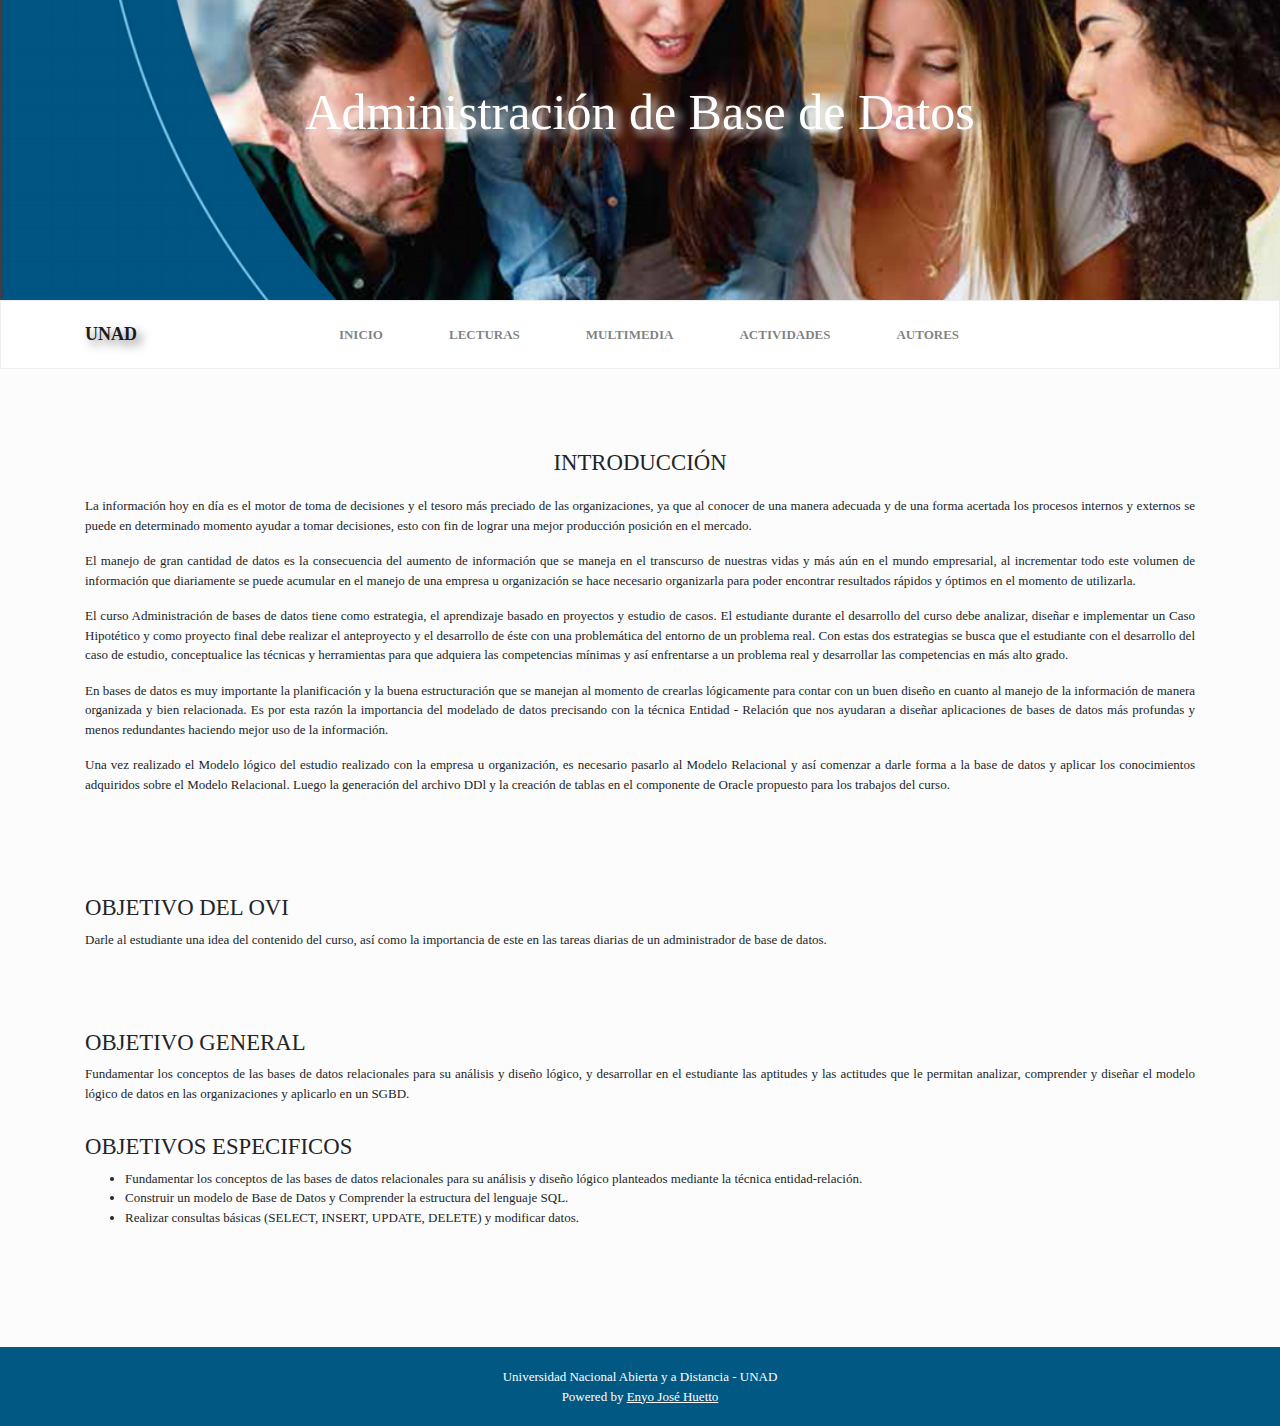
==== index.html @ 43495394 "Add files via upload" ====
<!DOCTYPE html>
<html lang="es">

<head>
    <meta charset="UTF-8">
    <title>Administracion de base de datos</title>
    <link rel="stylesheet" href="css/bootstrap.min.css">
    <link rel="stylesheet" href="css/normalize.css">
    <link rel="stylesheet" href="css/estilos.css">

</head>

<body>
    <header>
        <section class="banner">
            <div class="container">
                <div class="row align-items-center">
                    <div class="banner-content col-lg-12 col-md-12 justify-content-center mt-5">
                        <h1 class="texto_ppal" style="">Administración de Base de Datos</h1>
                    </div>
                </div>
            </div>
        </section>
    </header>

    <div class="navbar navbar-expand-lg navbar-light bg-light">
        <div class="container">
            <a href="index.html" class="navbar-brand logo">UNAD</a>
            <button class="navbar-toggler" type="button" data-toggle="collapse" data-target="#navbarResponsive" aria-controls="navbarResponsive" aria-expanded="false" aria-label="Toggle navigation">
                <span class="navbar-toggler-icon"></span>
            </button>
            <div class="collapse navbar-collapse" id="navbarResponsive">

                <ul class="nav navbar-nav ml-auto">

                </ul>

                <ul class="navbar-nav">
                    <div class="collapse navbar-collapse" id="navbarResponsive">
                        <ul class="navbar-nav">
                            <li class="nav-item">
                                <a class="nav-link" href="index.html">INICIO</a>
                            </li>
                            <li class="nav-item">
                                <a class="nav-link" href="lecturas.html">LECTURAS</a>
                            </li>
                            <li class="nav-item">
                                <a class="nav-link" href="multimedia.html">MULTIMEDIA</a>
                            </li>
                            <li class="nav-item">
                                <a class="nav-link" href="actividades.html">ACTIVIDADES</a>
                            </li>
                            <li class="nav-item">
                                <a class="nav-link" href="autores.html">AUTORES</a>
                            </li>
                        </ul>
                    </div>
                </ul>

                <ul class="nav navbar-nav ml-auto">

                </ul>

            </div>
        </div>
    </div>

    <section style="margin-top: 30px; margin-bottom: 120px">
        <div class="container" style="text-align: justify;">

            <h3 style="margin-top: 80px; margin-bottom: 20px; text-align: center">INTRODUCCIÓN</h3>
            <p>La información hoy en día es el motor de toma de decisiones y el tesoro más preciado de las organizaciones, ya que al conocer de una manera adecuada y de una forma acertada los procesos internos y externos se puede en determinado momento ayudar a tomar decisiones, esto con fin de lograr una mejor producción posición en el mercado. </p>
            <p>El manejo de gran cantidad de datos es la consecuencia del aumento de información que se maneja en el transcurso de nuestras vidas y más aún en el mundo empresarial, al incrementar todo este volumen de información que diariamente se puede acumular en el manejo de una empresa u organización se hace necesario organizarla para poder encontrar resultados rápidos y óptimos en el momento de utilizarla. </p>
            <p>El curso Administración de bases de datos tiene como estrategia, el aprendizaje basado en proyectos y estudio de casos. El estudiante durante el desarrollo del curso debe analizar, diseñar e implementar un Caso Hipotético y como proyecto final debe realizar el anteproyecto y el desarrollo de éste con una problemática del entorno de un problema real. Con estas dos estrategias se busca que el estudiante con el desarrollo del caso de estudio, conceptualice las técnicas y herramientas para que adquiera las competencias mínimas y así enfrentarse a un problema real y desarrollar las competencias en más alto grado. </p>
            <p>En bases de datos es muy importante la planificación y la buena estructuración que se manejan al momento de crearlas lógicamente para contar con un buen diseño en cuanto al manejo de la información de manera organizada y bien relacionada. Es por esta razón la importancia del modelado de datos precisando con la técnica Entidad - Relación que nos ayudaran a diseñar aplicaciones de bases de datos más profundas y menos redundantes haciendo mejor uso de la información.</p>
            <p>Una vez realizado el Modelo lógico del estudio realizado con la empresa u organización, es necesario pasarlo al Modelo Relacional y así comenzar a darle forma a la base de datos y aplicar los conocimientos adquiridos sobre el Modelo Relacional. Luego la generación del archivo DDl y la creación de tablas en el componente de Oracle propuesto para los trabajos del curso.</p>

            <h3 style="margin-top: 100px">OBJETIVO DEL OVI</h3>
            <p style="margin-bottom: 30px;">Darle al estudiante una idea del contenido del curso, así como la importancia de este en las tareas diarias de un administrador de base de datos.</p>
            <h3 style="margin-top: 80px">OBJETIVO GENERAL</h3>
            <p>Fundamentar los conceptos de las bases de datos relacionales para su análisis y diseño lógico, y desarrollar en el estudiante las aptitudes y las actitudes que le permitan analizar, comprender y diseñar el modelo lógico de datos en las organizaciones y aplicarlo en un SGBD.</p>
            <h3 style="margin-top: 30px;">OBJETIVOS ESPECIFICOS</h3>
            <ul>
                <li>Fundamentar los conceptos de las bases de datos relacionales para su análisis y diseño lógico planteados mediante la técnica entidad-relación.</li>
                <li>Construir un modelo de Base de Datos y Comprender la estructura del lenguaje SQL.</li>
                <li>Realizar consultas básicas (SELECT, INSERT, UPDATE, DELETE) y modificar datos.</li>
            </ul>

        </div>
    </section>

    <footer>
        Universidad Nacional Abierta y a Distancia - UNAD <br>Powered by <a href="https://zonadesistemas.com" target="_blank" style="color: #fff; text-decoration: underline">Enyo José Huetto</a>
    </footer>
    <script src="js/jquery-3.2.1.min.js"></script>
    <script src="https://cdnjs.cloudflare.com/ajax/libs/popper.js/1.12.9/umd/popper.min.js" integrity="sha384-ApNbgh9B+Y1QKtv3Rn7W3mgPxhU9K/ScQsAP7hUibX39j7fakFPskvXusvfa0b4Q" crossorigin="anonymous"></script>
    <script src="js/bootstrap.min.js"></script>
</body>

</html>
---- css/estilos.css ----
body{
    font-family: "verdana";
}

.banner {
    background: url(../imgs/Portafolio.png) center;
    background-size: cover;
    max-height: 300px !important;
    height: 300px !important;
}

.texto_ppal{
    color: #fff;
    font-size: 50px;
    text-shadow: 5px 5px 10px white;
    width: 100%;
    text-align: center;
}

.caja_lecturas {
    background: #005883;
    color: #fff;
    padding: 60px 30px;
    border-radius: 5px;
    -webkit-transition: all 0.3s ease 0s;
    -moz-transition: all 0.3s ease 0s;
    -o-transition: all 0.3s ease 0s;
    transition: all 0.3s ease 0s;
    text-align: center;
    box-shadow: 0 8px 12px rgba(0, 0, 0, 0.5);
    height: 200px;
    cursor: pointer;
}

.caja_lecturas a{
    color: #fff;
    text-decoration: none;
}

.nav-item {
    margin-right: 50px;
    font-weight: 700;
}

.logo{
    font-size: 18px;
    font-weight: 600;
    text-shadow: 5px 5px 10px rgba(0,0,0,.5);
}

footer{
    text-align: center;
    background: #005883;
    color: #fff;
    margin-top: 120px;
    padding: 20px;
}
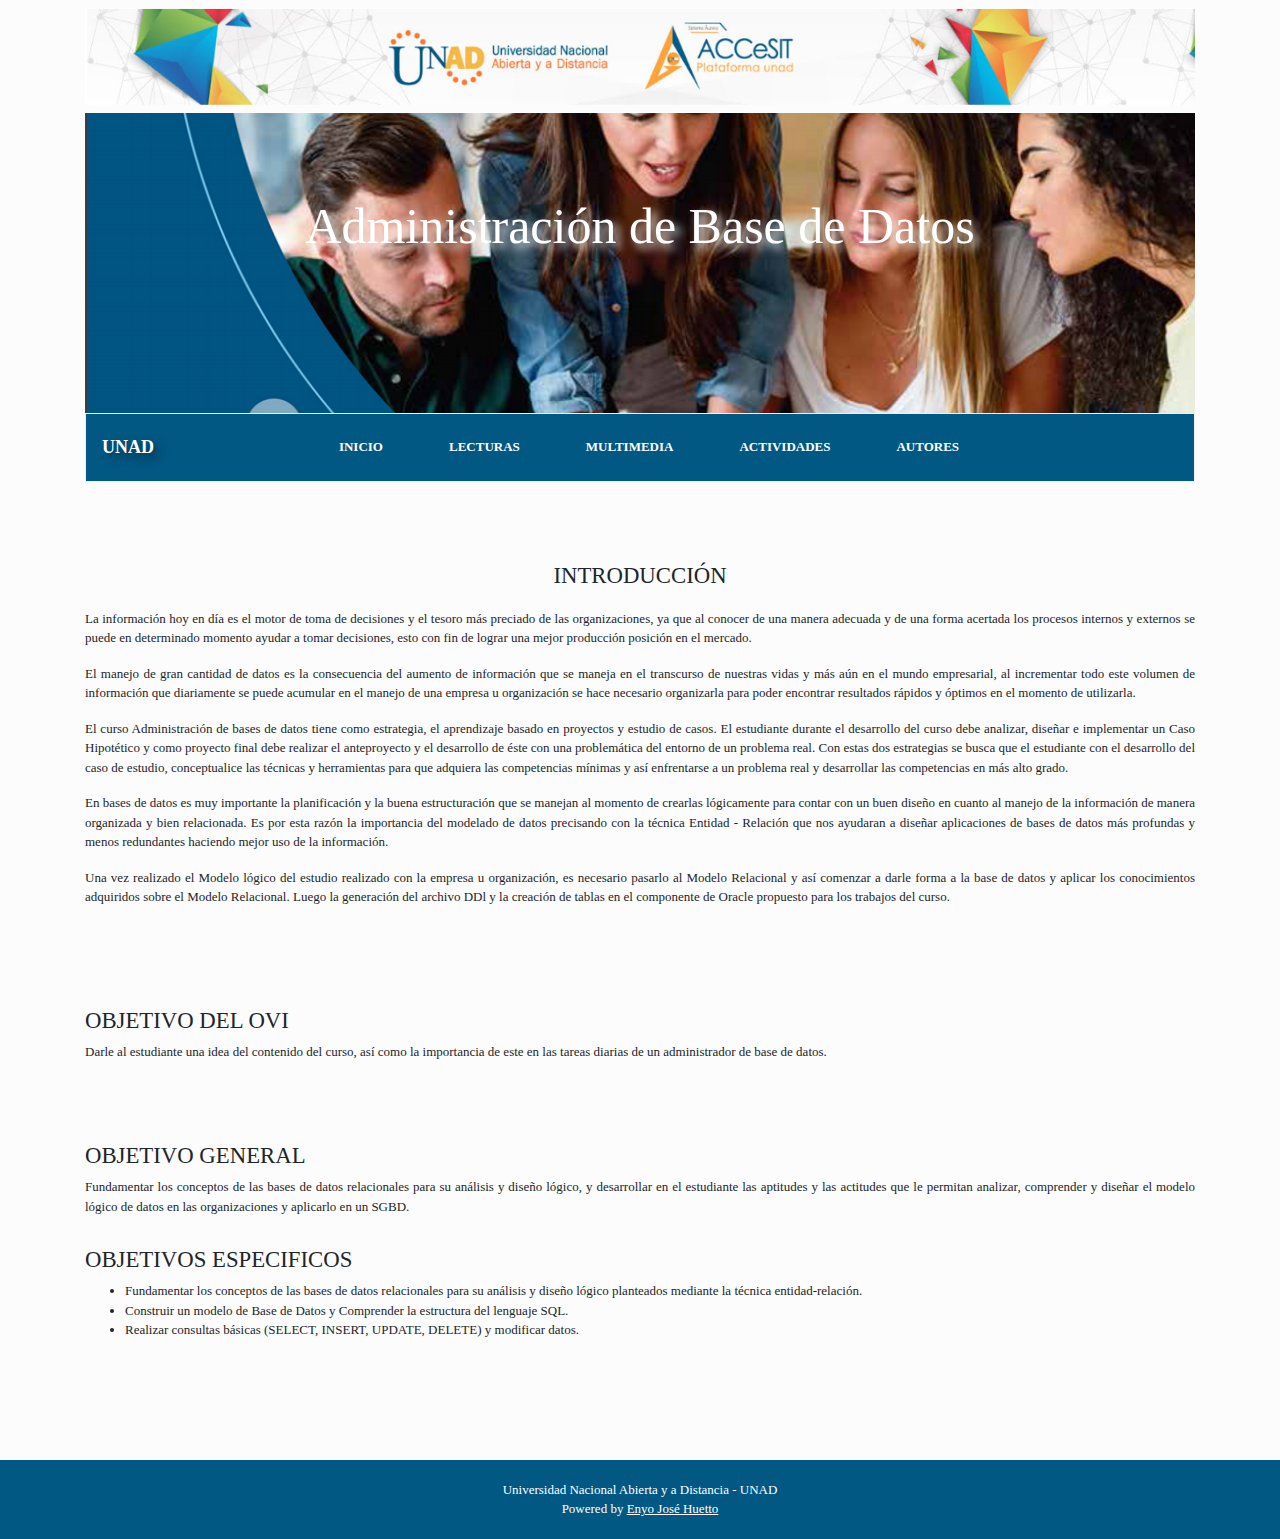
==== commit ee97399e: "Add files via upload" ====
--- a/index.html
+++ b/index.html
@@ -2,7 +2,8 @@
 <html lang="es">
 
 <head>
-    <meta charset="UTF-8">
+    <meta http-equiv="Content-Type" content="text/html; charset=utf-8" />
+    <meta name="viewport" content="width=device-width, initial-scale=1, shrink-to-fit=no">
     <title>Administracion de base de datos</title>
     <link rel="stylesheet" href="css/bootstrap.min.css">
     <link rel="stylesheet" href="css/normalize.css">
@@ -12,19 +13,22 @@
 
 <body>
     <header>
-        <section class="banner">
-            <div class="container">
-                <div class="row align-items-center">
-                    <div class="banner-content col-lg-12 col-md-12 justify-content-center mt-5">
-                        <h1 class="texto_ppal" style="">Administración de Base de Datos</h1>
+        <div class="container">
+            <img src="imgs/Img_Unad_1.png" alt="" class="my-2" style="width: 100%">
+            <section class="banner">
+                <div class="container">
+                    <div class="row align-items-center">
+                        <div class="banner-content col-lg-12 col-md-12 justify-content-center">
+                            <h1 class="texto_ppal" style="">Administración de Base de Datos</h1>
+                        </div>
                     </div>
                 </div>
-            </div>
-        </section>
+            </section>
+        </div>
     </header>
 
-    <div class="navbar navbar-expand-lg navbar-light bg-light">
-        <div class="container">
+    <div class="container">
+        <div class="navbar navbar-expand-lg navbar-light bg-light bg-col-und">
             <a href="index.html" class="navbar-brand logo">UNAD</a>
             <button class="navbar-toggler" type="button" data-toggle="collapse" data-target="#navbarResponsive" aria-controls="navbarResponsive" aria-expanded="false" aria-label="Toggle navigation">
                 <span class="navbar-toggler-icon"></span>
--- a/css/estilos.css
+++ b/css/estilos.css
@@ -1,4 +1,4 @@
-body{
+body {
     font-family: "verdana";
 }
 
@@ -9,12 +9,37 @@
     height: 300px !important;
 }
 
-.texto_ppal{
+.banner-content{
+    margin-top: 50px;
+}
+
+.bg-col-und {
+    background: #005883 !important;
+}
+
+.navbar-light .navbar-nav .nav-link {
+     color: #fff !important;
+}
+    
+.texto_ppal {
     color: #fff;
     font-size: 50px;
     text-shadow: 5px 5px 10px white;
     width: 100%;
     text-align: center;
+}
+
+@media (max-width: 768px) {
+    .texto_ppal {
+        font-size: 40px;
+    }
+    .banner{
+         max-height: 150px !important;
+        height: 150px !important;
+    }
+    .banner-content{
+        margin-top: 10px;;
+    }
 }
 
 .caja_lecturas {
@@ -32,7 +57,7 @@
     cursor: pointer;
 }
 
-.caja_lecturas a{
+.caja_lecturas a {
     color: #fff;
     text-decoration: none;
 }
@@ -42,16 +67,17 @@
     font-weight: 700;
 }
 
-.logo{
+.logo {
+    color: #fff !important;
     font-size: 18px;
     font-weight: 600;
-    text-shadow: 5px 5px 10px rgba(0,0,0,.5);
+    text-shadow: 5px 5px 10px rgba(0, 0, 0, .5);
 }
 
-footer{
+footer {
     text-align: center;
     background: #005883;
     color: #fff;
     margin-top: 120px;
     padding: 20px;
-}+}
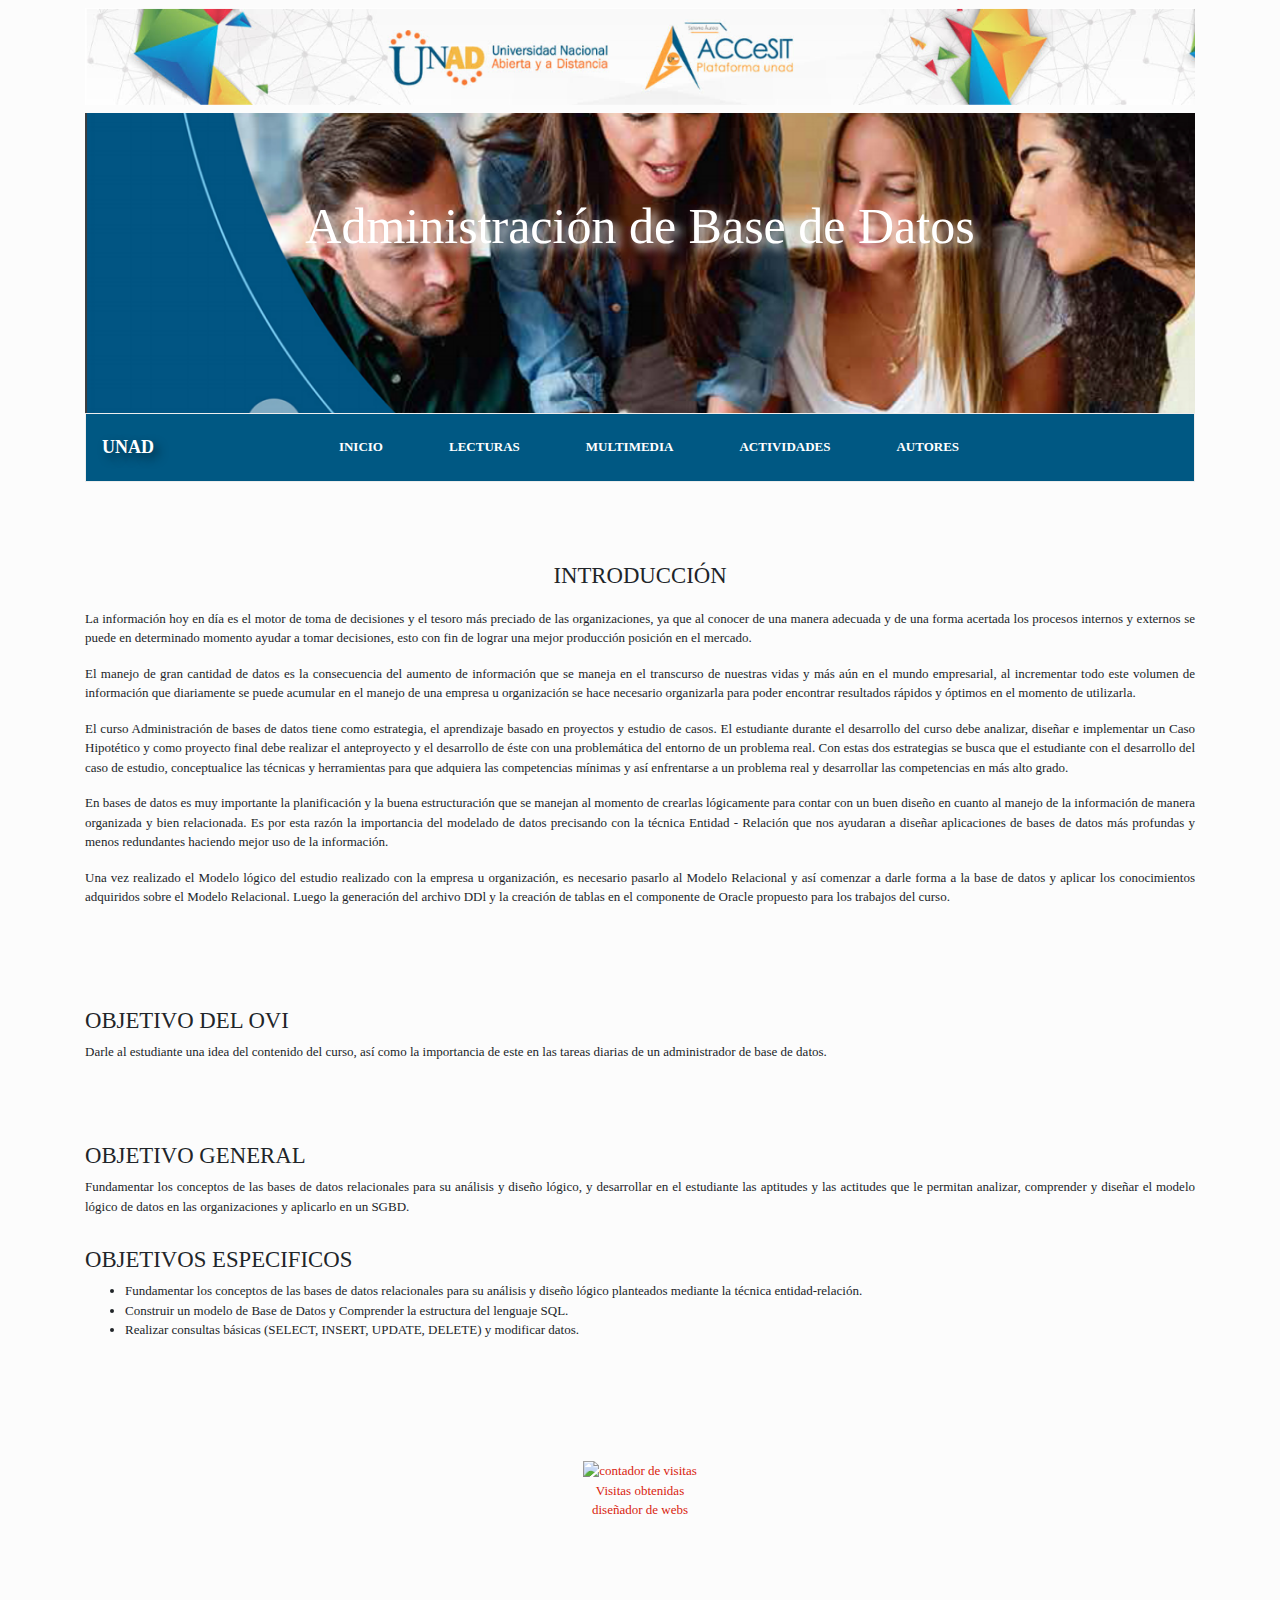
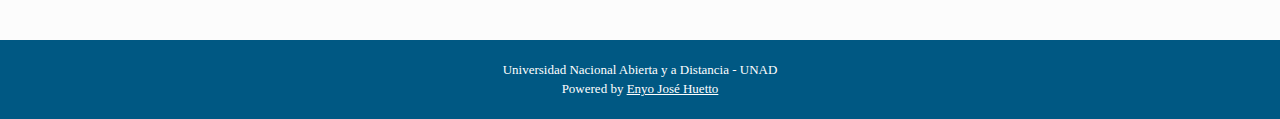
==== commit 1128a6a5: "Add files via upload" ====
--- a/index.html
+++ b/index.html
@@ -69,6 +69,8 @@
         </div>
     </div>
 
+
+
     <section style="margin-top: 30px; margin-bottom: 120px">
         <div class="container" style="text-align: justify;">
 
@@ -93,6 +95,16 @@
         </div>
     </section>
 
+    <!-- Contador de visitas -->
+    <center>
+        <a href="http://www.websmultimedia.com/contador-de-visitas-gratis" title="Numero de visitas">
+<img style="border: 0px solid; display: inline;" alt="contador de visitas" src="http://www.websmultimedia.com/contador-de-visitas.php?id=260923">
+   </a><br>
+        <a href='http://www.websmultimedia.com/contador-de-visitas-gratis'>Visitas obtenidas</a><br>
+        <a href='http://www.websmultimedia.com'>diseñador de webs</a>
+    </center>
+    <!-- Fin Contador de visitas -->
+
     <footer>
         Universidad Nacional Abierta y a Distancia - UNAD <br>Powered by <a href="https://zonadesistemas.com" target="_blank" style="color: #fff; text-decoration: underline">Enyo José Huetto</a>
     </footer>
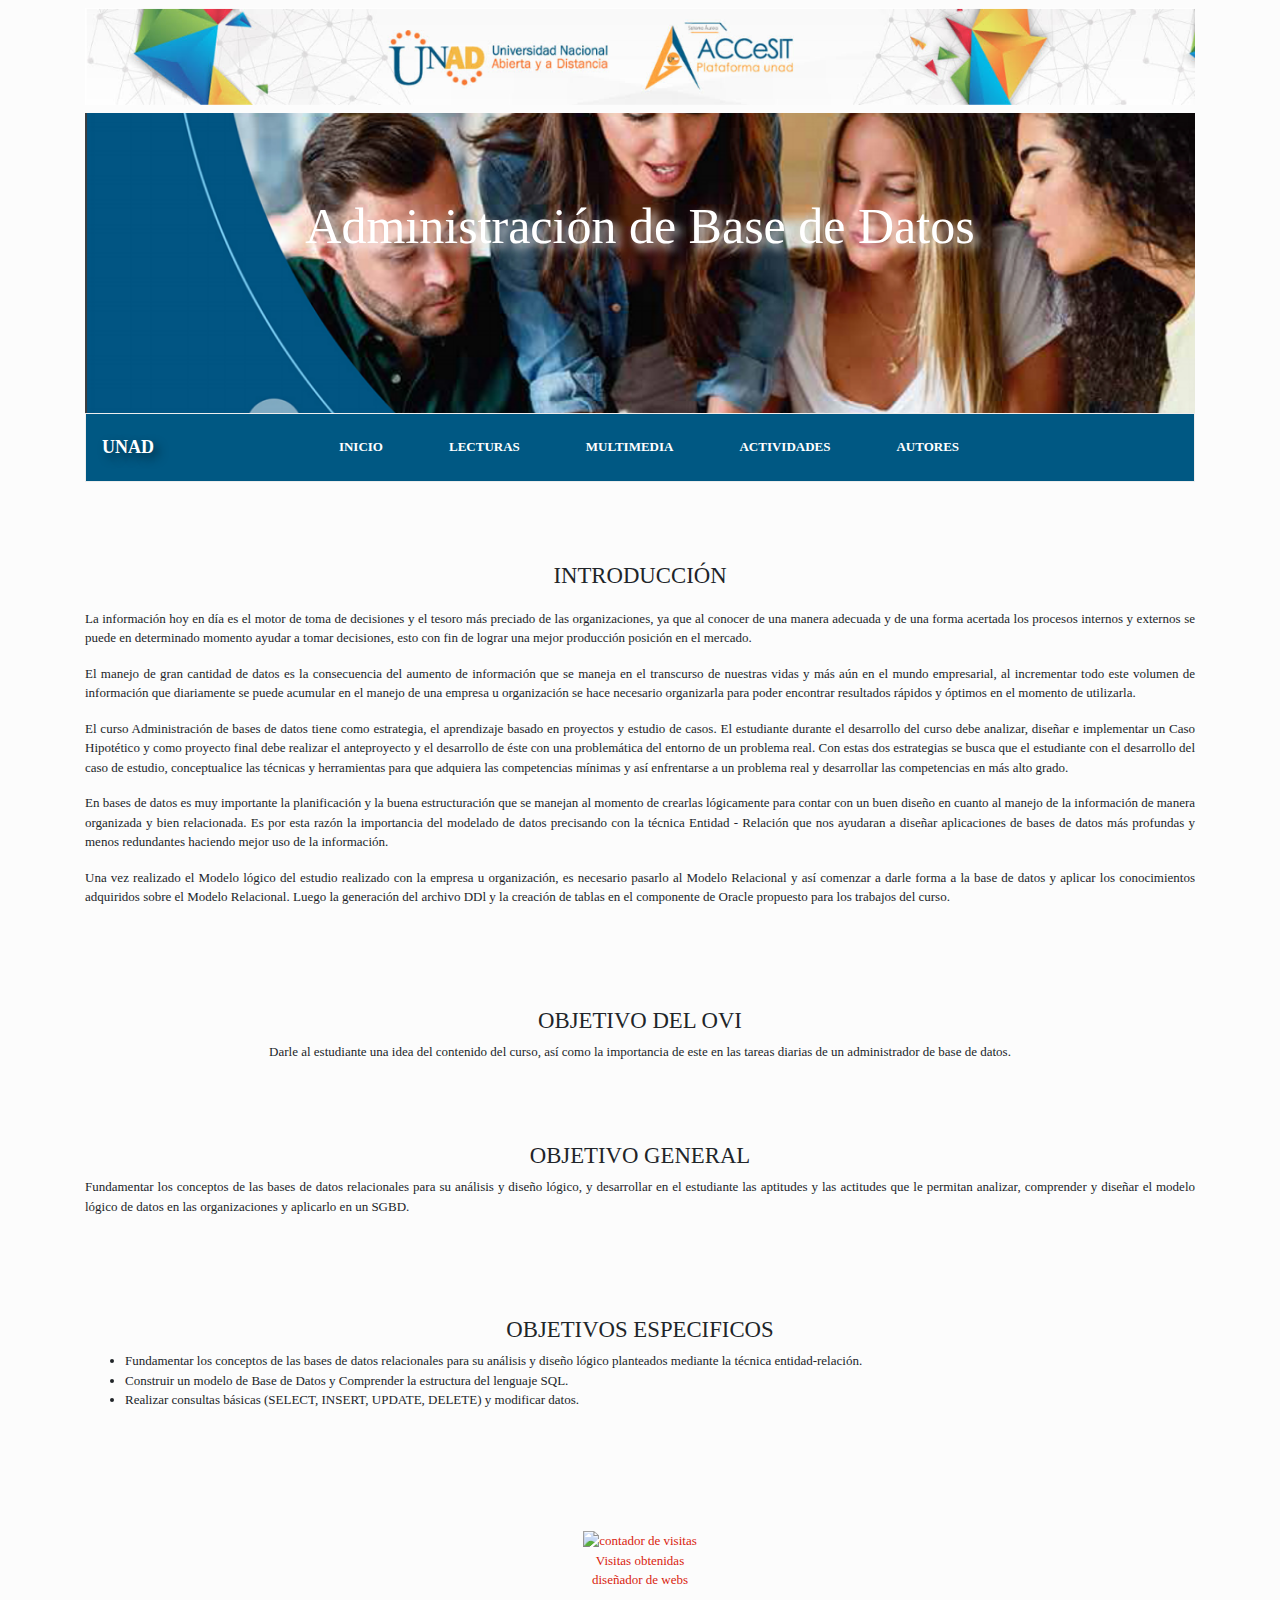
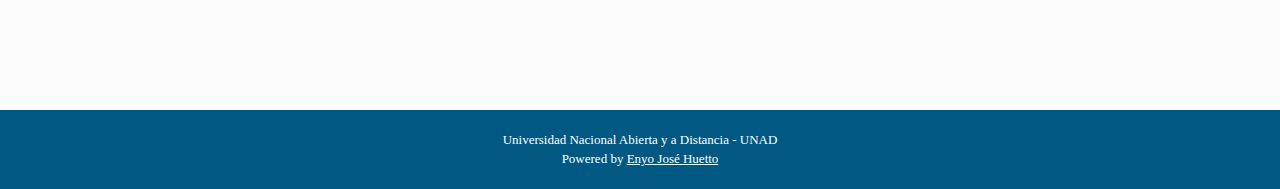
==== commit d3b41557: "Add files via upload" ====
--- a/index.html
+++ b/index.html
@@ -71,7 +71,7 @@
 
 
 
-    <section style="margin-top: 30px; margin-bottom: 120px">
+    <section class="mt-3" style="margin-bottom: 120px">
         <div class="container" style="text-align: justify;">
 
             <h3 style="margin-top: 80px; margin-bottom: 20px; text-align: center">INTRODUCCIÓN</h3>
@@ -81,11 +81,11 @@
             <p>En bases de datos es muy importante la planificación y la buena estructuración que se manejan al momento de crearlas lógicamente para contar con un buen diseño en cuanto al manejo de la información de manera organizada y bien relacionada. Es por esta razón la importancia del modelado de datos precisando con la técnica Entidad - Relación que nos ayudaran a diseñar aplicaciones de bases de datos más profundas y menos redundantes haciendo mejor uso de la información.</p>
             <p>Una vez realizado el Modelo lógico del estudio realizado con la empresa u organización, es necesario pasarlo al Modelo Relacional y así comenzar a darle forma a la base de datos y aplicar los conocimientos adquiridos sobre el Modelo Relacional. Luego la generación del archivo DDl y la creación de tablas en el componente de Oracle propuesto para los trabajos del curso.</p>
 
-            <h3 style="margin-top: 100px">OBJETIVO DEL OVI</h3>
-            <p style="margin-bottom: 30px;">Darle al estudiante una idea del contenido del curso, así como la importancia de este en las tareas diarias de un administrador de base de datos.</p>
-            <h3 style="margin-top: 80px">OBJETIVO GENERAL</h3>
+            <h3 style="margin-top: 100px; text-align: center">OBJETIVO DEL OVI</h3>
+            <p style="margin-bottom: 30px; text-align: center">Darle al estudiante una idea del contenido del curso, así como la importancia de este en las tareas diarias de un administrador de base de datos.</p>
+            <h3 style="margin-top: 80px; text-align: center">OBJETIVO GENERAL</h3>
             <p>Fundamentar los conceptos de las bases de datos relacionales para su análisis y diseño lógico, y desarrollar en el estudiante las aptitudes y las actitudes que le permitan analizar, comprender y diseñar el modelo lógico de datos en las organizaciones y aplicarlo en un SGBD.</p>
-            <h3 style="margin-top: 30px;">OBJETIVOS ESPECIFICOS</h3>
+            <h3 style="margin-top: 100px;text-align: center">OBJETIVOS ESPECIFICOS</h3>
             <ul>
                 <li>Fundamentar los conceptos de las bases de datos relacionales para su análisis y diseño lógico planteados mediante la técnica entidad-relación.</li>
                 <li>Construir un modelo de Base de Datos y Comprender la estructura del lenguaje SQL.</li>
